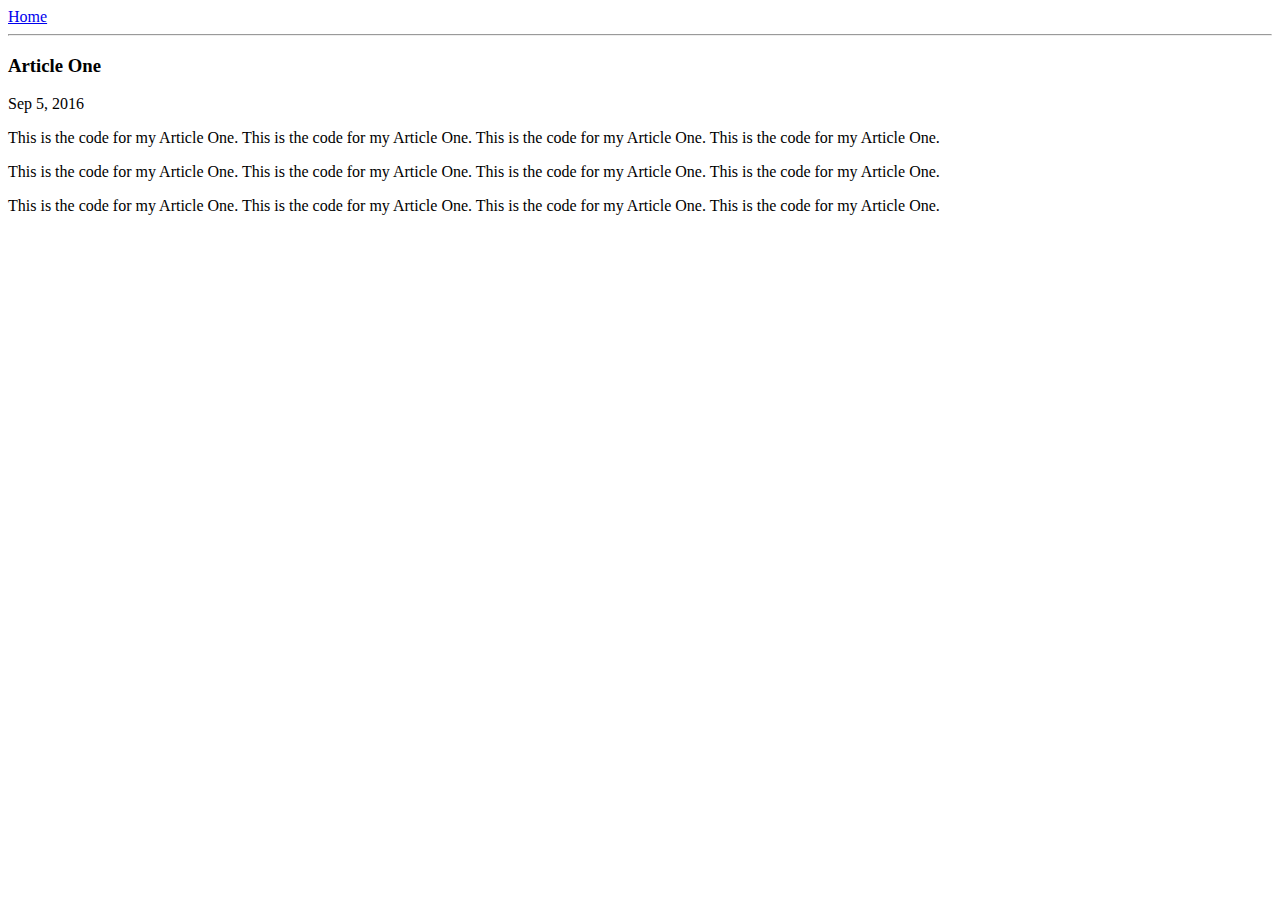
==== ui/article-one.html @ 50ebc818 "[imad-console] Updates ui/article-one.html" ====
<html>
    <head>
        <title>
            Article One | A.P.Venkatesan
        </title>
    </head>
    <body>
        <div>
            <a href="/">Home</a>
        </div>
       <hr/>
       <h3>Article One</h3>
       <div>
           Sep 5, 2016
       </div>
       <div>
            <p>
               This is the code for my Article One.
               This is the code for my Article One.
               This is the code for my Article One.
               This is the code for my Article One.
            </p>
            <p>
               This is the code for my Article One.
               This is the code for my Article One.
               This is the code for my Article One.
               This is the code for my Article One.
            </p>
            <p>
               This is the code for my Article One.
               This is the code for my Article One.
               This is the code for my Article One.
               This is the code for my Article One.
            </p>
       </div>
    </body>
</html>
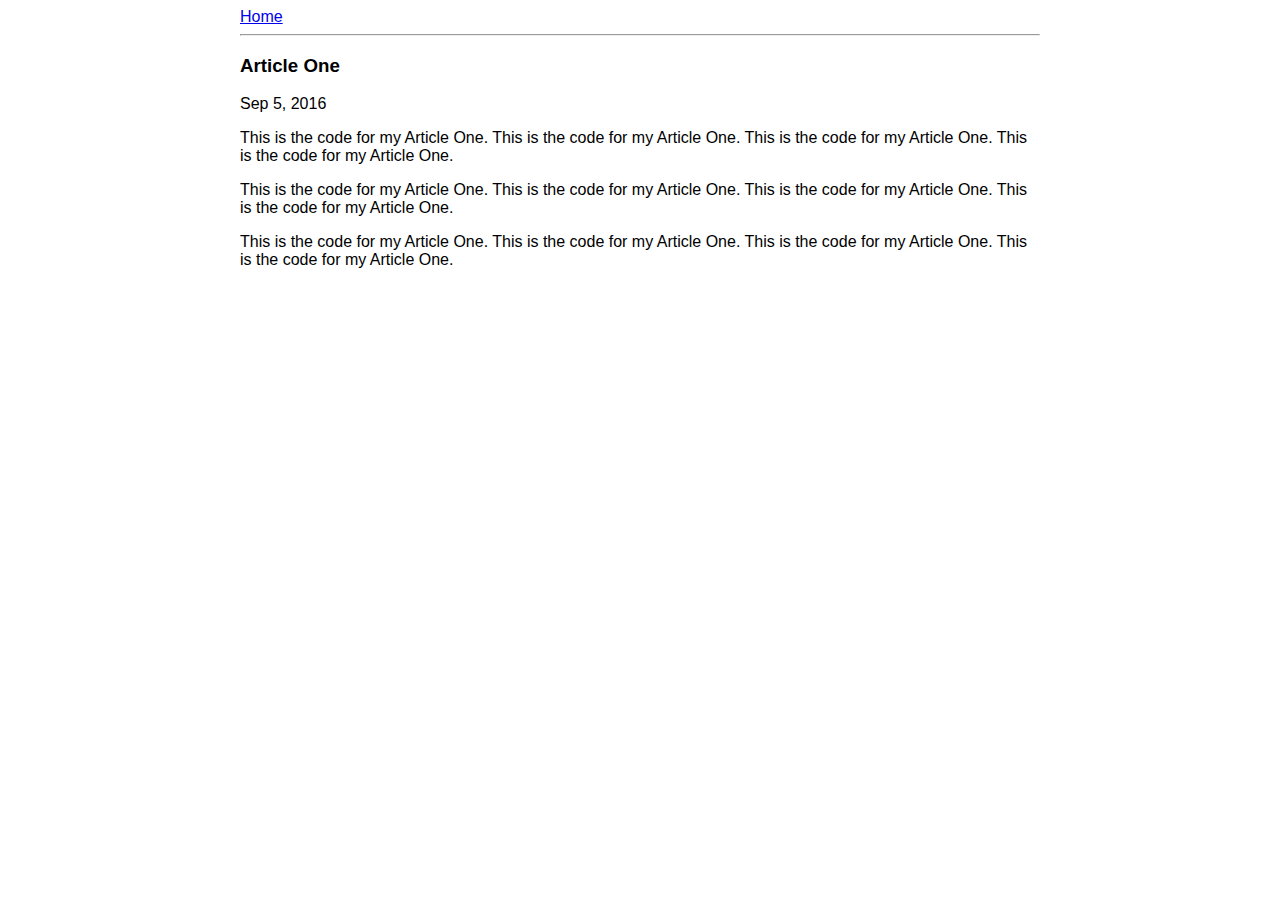
==== commit 9092ddd4: "[imad-console] Updates ui/article-one.html" ====
--- a/ui/article-one.html
+++ b/ui/article-one.html
@@ -3,35 +3,46 @@
         <title>
             Article One | A.P.Venkatesan
         </title>
+        <meta name="viewport" content="width=device-width, initial-scale=1" />
     </head>
+    <style>
+        .container {
+            max-width:800px;
+            margin:0 auto;
+            color=grey;
+            font-family:sans-serif;
+        }
+    </style>
     <body>
-        <div>
-            <a href="/">Home</a>
-        </div>
-       <hr/>
-       <h3>Article One</h3>
-       <div>
-           Sep 5, 2016
-       </div>
-       <div>
-            <p>
-               This is the code for my Article One.
-               This is the code for my Article One.
-               This is the code for my Article One.
-               This is the code for my Article One.
-            </p>
-            <p>
-               This is the code for my Article One.
-               This is the code for my Article One.
-               This is the code for my Article One.
-               This is the code for my Article One.
-            </p>
-            <p>
-               This is the code for my Article One.
-               This is the code for my Article One.
-               This is the code for my Article One.
-               This is the code for my Article One.
-            </p>
+        <div class="container">
+            <div>
+                <a href="/">Home</a>
+            </div>
+           <hr/>
+           <h3>Article One</h3>
+           <div>
+               Sep 5, 2016
+           </div>
+           <div>
+                <p>
+                   This is the code for my Article One.
+                   This is the code for my Article One.
+                   This is the code for my Article One.
+                   This is the code for my Article One.
+                </p>
+                <p>
+                   This is the code for my Article One.
+                   This is the code for my Article One.
+                   This is the code for my Article One.
+                   This is the code for my Article One.
+                </p>
+                <p>
+                   This is the code for my Article One.
+                   This is the code for my Article One.
+                   This is the code for my Article One.
+                   This is the code for my Article One.
+                </p>
+           </div>
        </div>
     </body>
 </html>
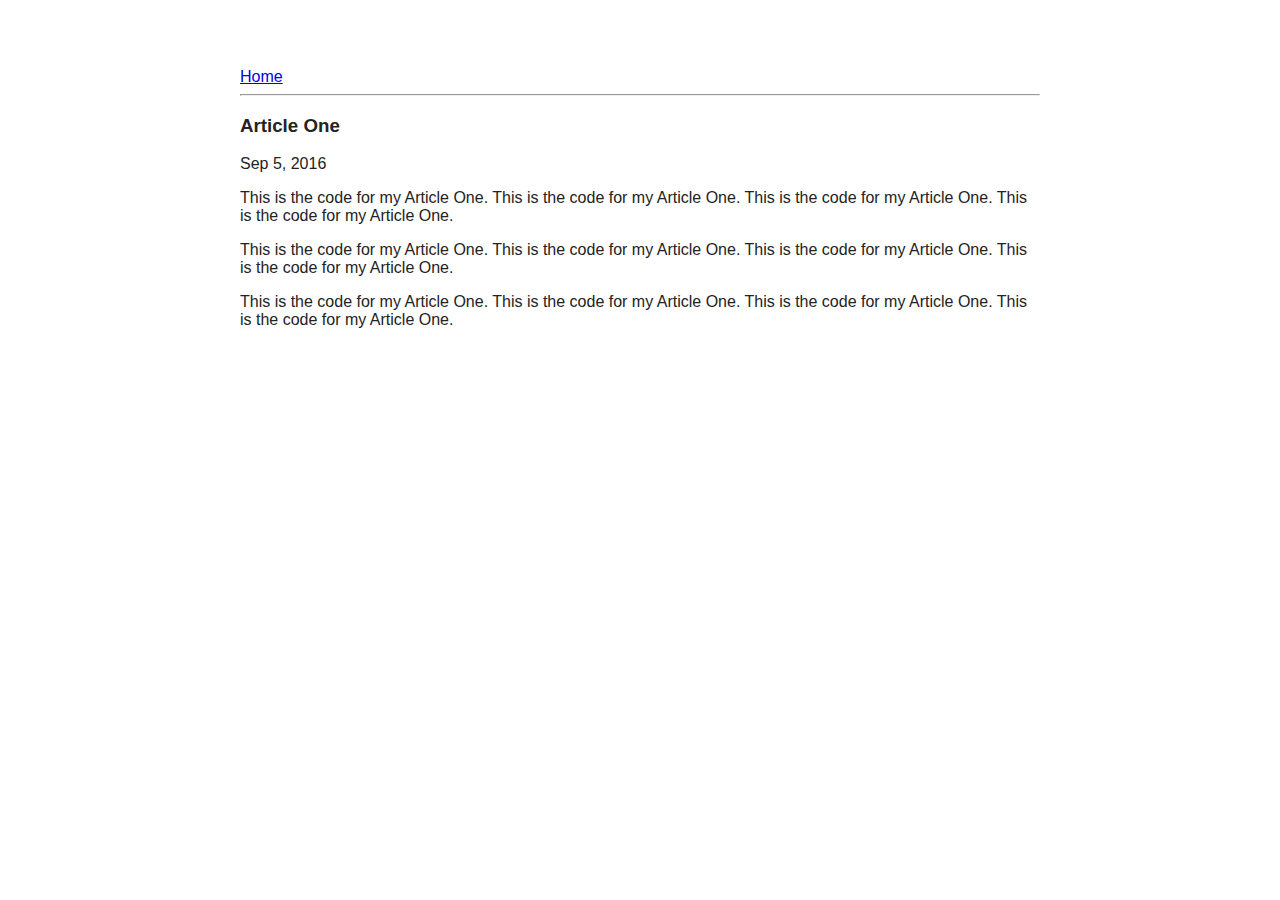
==== commit 062a1158: "[imad-console] Updates ui/article-one.html" ====
--- a/ui/article-one.html
+++ b/ui/article-one.html
@@ -4,15 +4,19 @@
             Article One | A.P.Venkatesan
         </title>
         <meta name="viewport" content="width=device-width, initial-scale=1" />
+        <style>
+            .container {
+                max-width: 800px;
+                margin: 0 auto;
+                font-family: sans-serif;
+                padding-top: 60px;
+                color: #232323;
+                padding-left: 20px;
+                padding-right: 20px;
+            }
+        </style>
+
     </head>
-    <style>
-        .container {
-            max-width:800px;
-            margin:0 auto;
-            color=grey;
-            font-family:sans-serif;
-        }
-    </style>
     <body>
         <div class="container">
             <div>
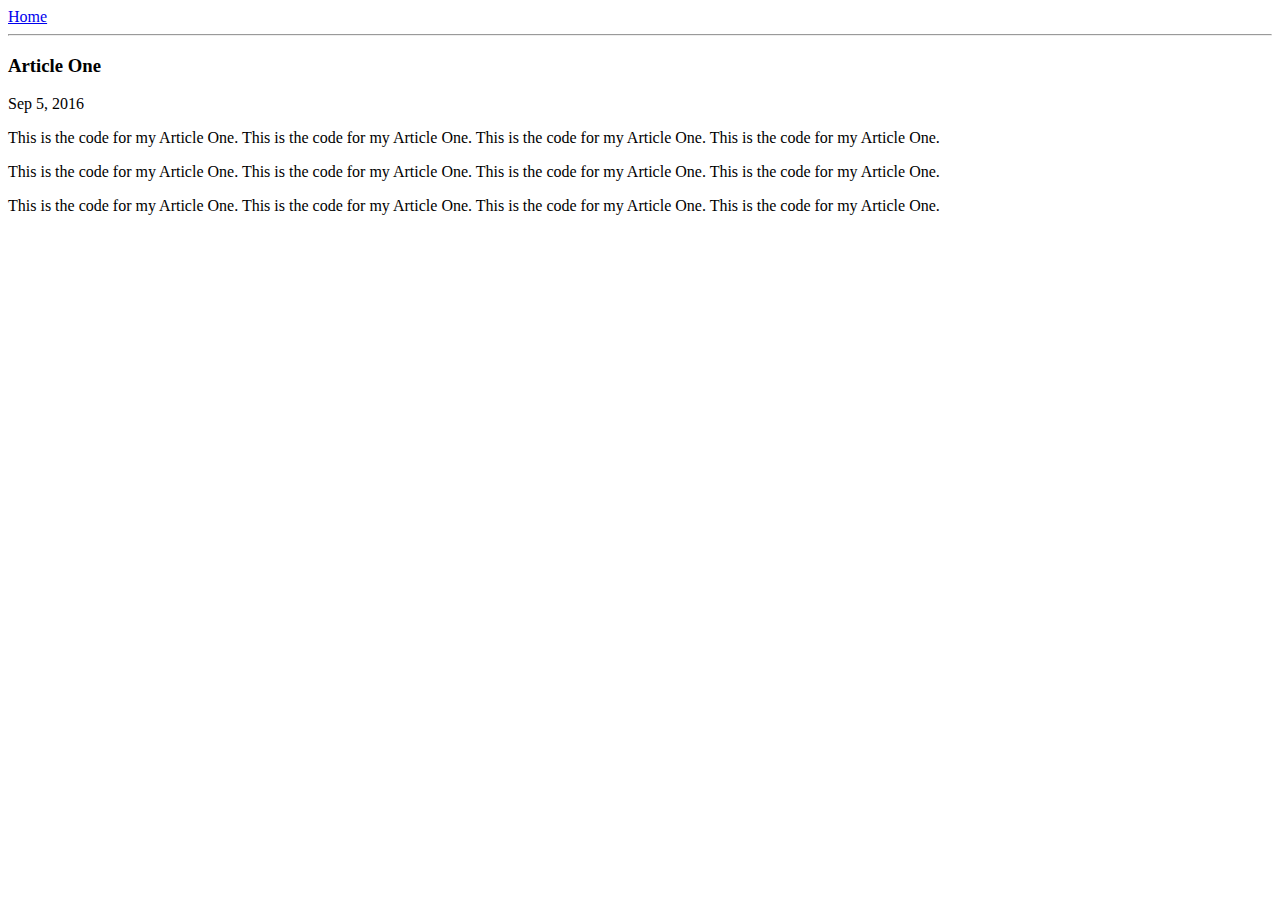
==== commit 3a9e1560: "[imad-console] Updates ui/article-one.html" ====
--- a/ui/article-one.html
+++ b/ui/article-one.html
@@ -4,16 +4,9 @@
             Article One | A.P.Venkatesan
         </title>
         <meta name="viewport" content="width=device-width, initial-scale=1" />
+        <link href="ui/style.css" ref="stylesheet" />
         <style>
-            .container {
-                max-width: 800px;
-                margin: 0 auto;
-                font-family: sans-serif;
-                padding-top: 60px;
-                color: #232323;
-                padding-left: 20px;
-                padding-right: 20px;
-            }
+          
         </style>
 
     </head>
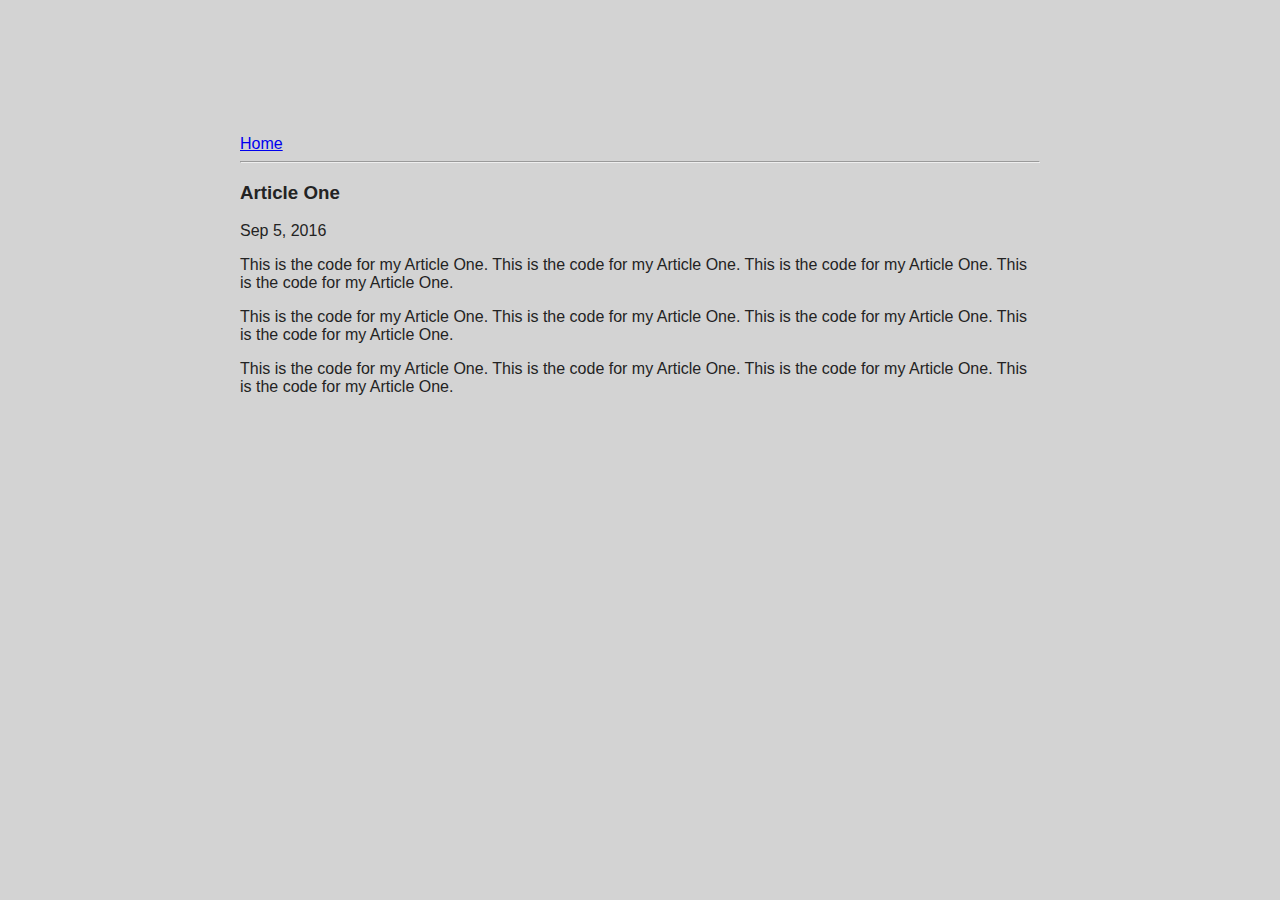
==== commit ee8cd1e6: "[imad-console] Updates ui/article-one.html" ====
--- a/ui/article-one.html
+++ b/ui/article-one.html
@@ -4,11 +4,7 @@
             Article One | A.P.Venkatesan
         </title>
         <meta name="viewport" content="width=device-width, initial-scale=1" />
-        <link href="ui/style.css" ref="stylesheet" />
-        <style>
-          
-        </style>
-
+        <link href="/ui/style.css" rel="stylesheet" />
     </head>
     <body>
         <div class="container">
--- a/ui/style.css
+++ b/ui/style.css
@@ -0,0 +1,31 @@
+body {
+    font-family: sans-serif;
+    background-color: lightgrey;
+    margin-top: 75px;
+}
+
+.center {
+    text-align: center;
+}
+
+.text-big {
+    font-size: 300%;
+}
+
+.bold {
+    font-weight: bold;
+}
+
+.img-medium {
+    height: 200px;
+}
+
+  .container {
+    max-width: 800px;
+    margin: 0 auto;
+    font-family: sans-serif;
+    padding-top: 60px;
+    color: #232323;
+    padding-left: 20px;
+    padding-right: 20px;
+}
